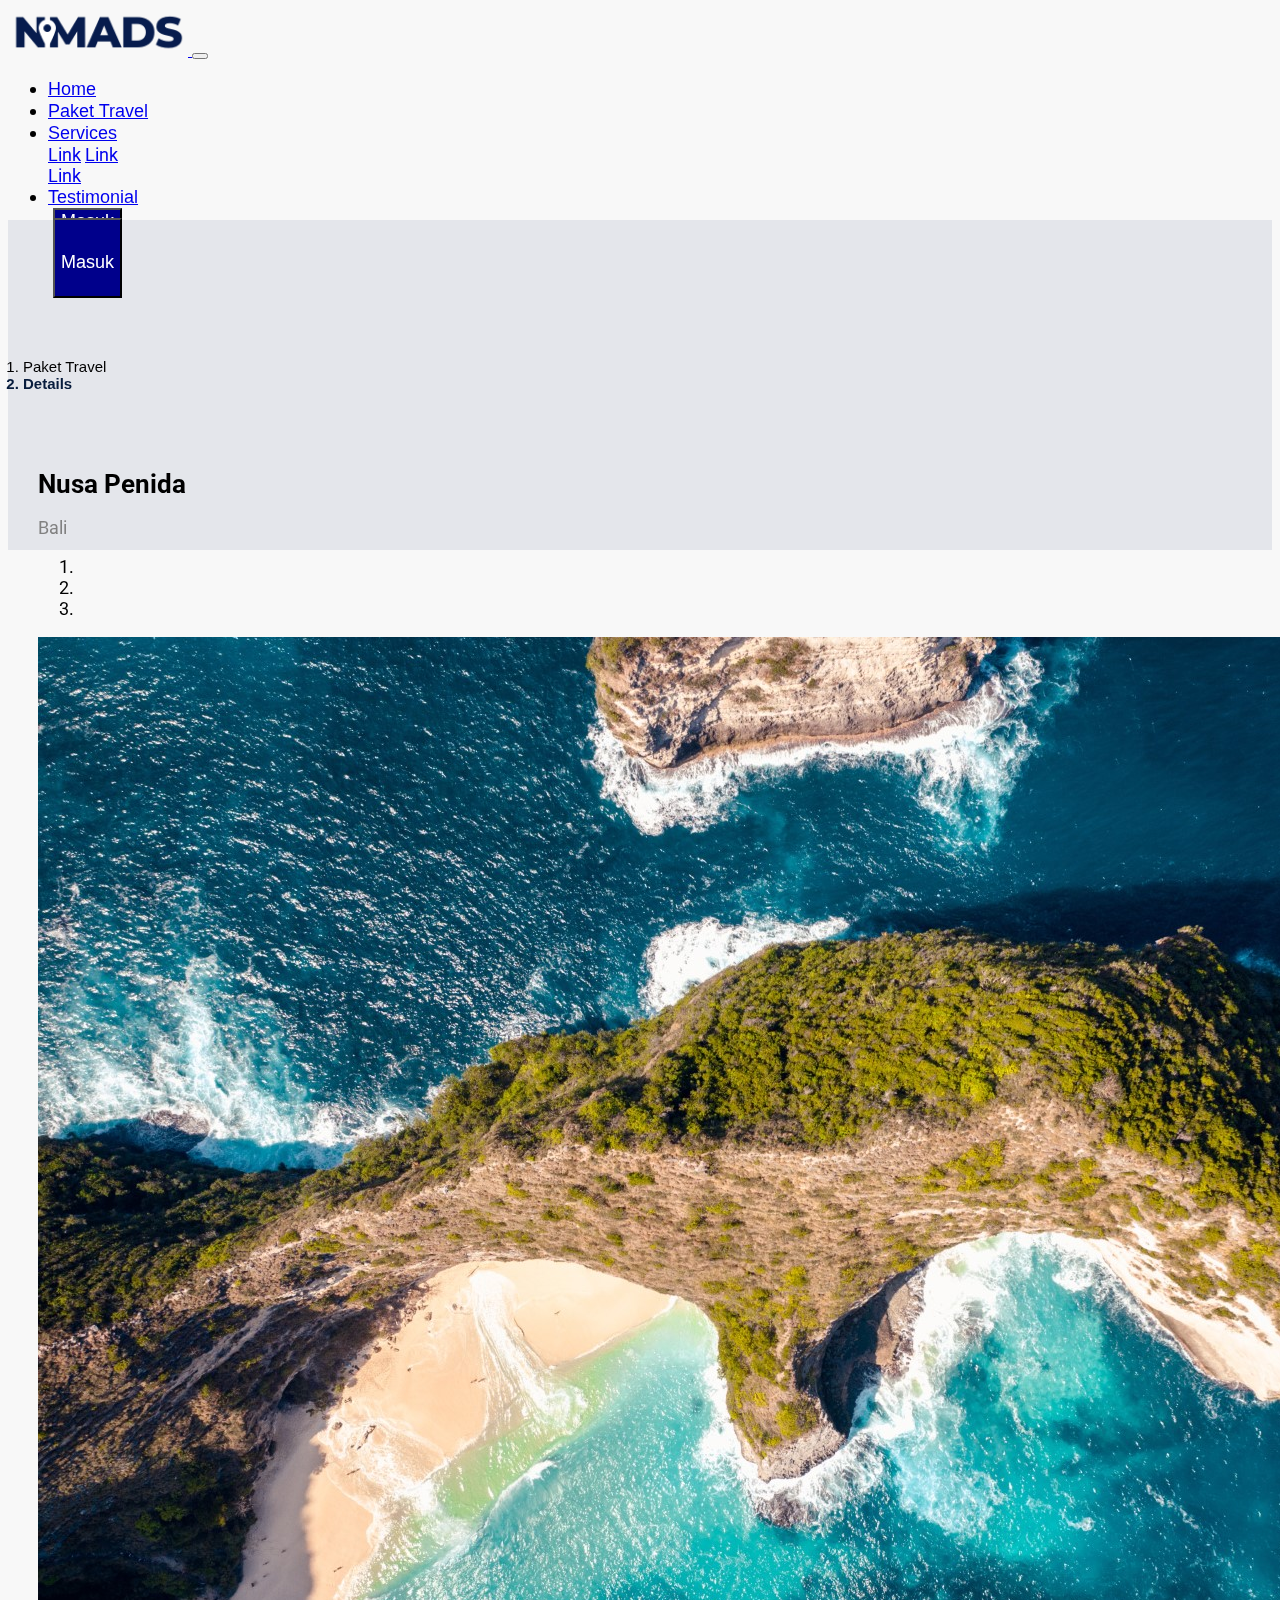
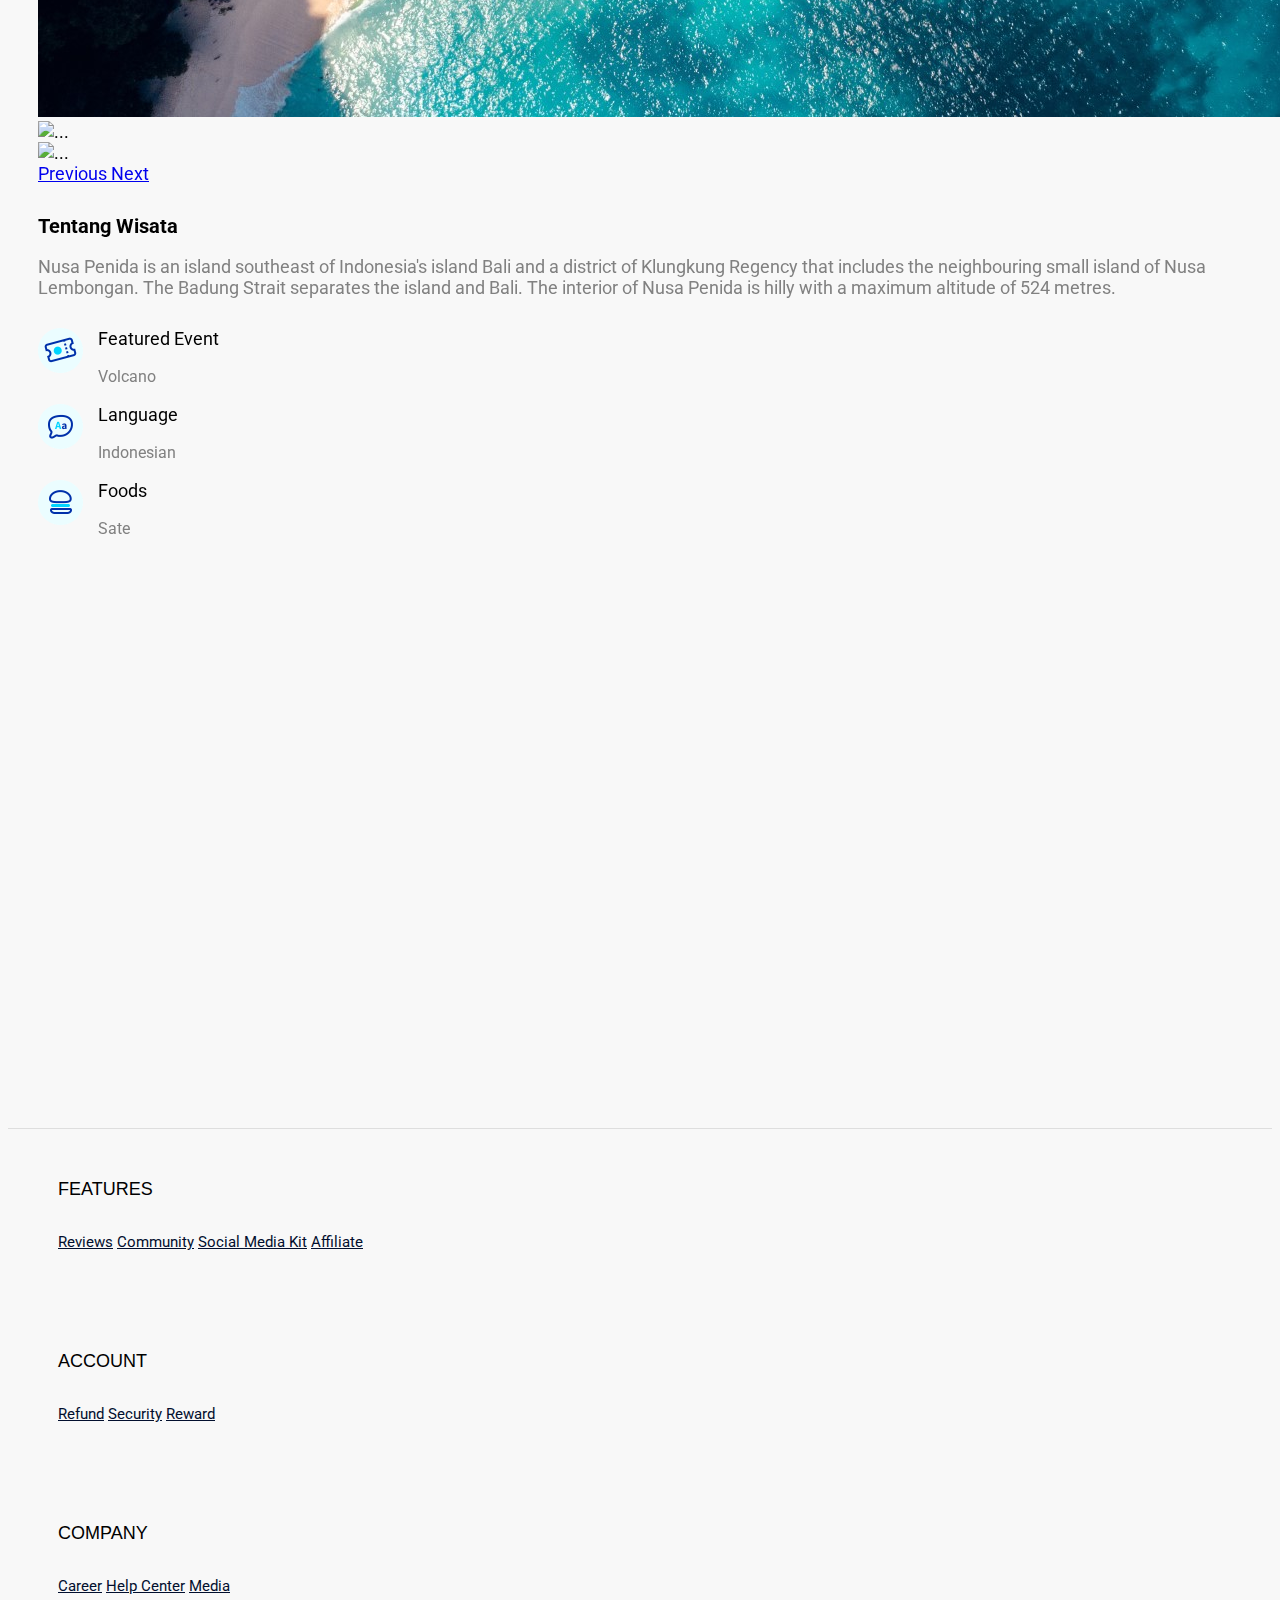
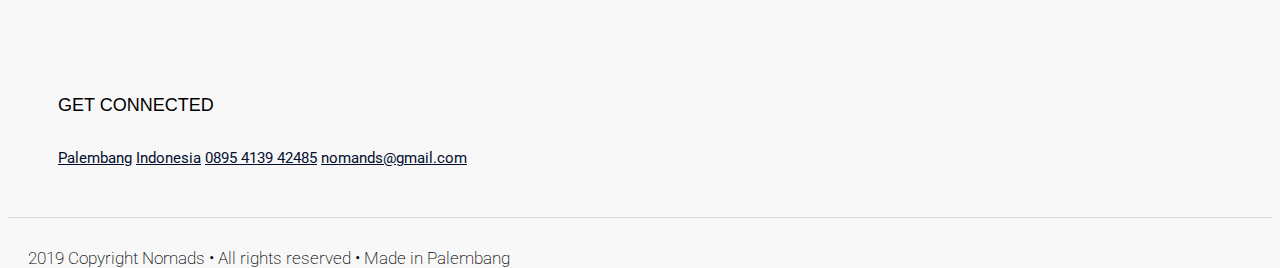
==== details.html @ 4cddbc53 "Tour Travel HH" ====
<!DOCTYPE html>
<html lang="en">
  <head>
    <meta charset="UTF-8" />
    <meta name="viewport" content="width=device-width, initial-scale=1.0" />
    <title>Details</title>
    <link
      rel="stylesheet"
      href="https://stackpath.bootstrapcdn.com/bootstrap/4.5.0/css/bootstrap.min.css"
      integrity="sha384-9aIt2nRpC12Uk9gS9baDl411NQApFmC26EwAOH8WgZl5MYYxFfc+NcPb1dKGj7Sk"
      crossorigin="anonymous"
    />
    <link
      href="https://fonts.googleapis.com/css2?family=Roboto:wght@100;300;400;500;700&display=swap"
      rel="stylesheet"
    />
    <link
      href="https://fonts.googleapis.com/css2?family=Playfair+Display:wght@400;500;600;700&display=swap"
      rel="stylesheet"
    />
    <link href="https://unpkg.com/aos@2.3.1/dist/aos.css" rel="stylesheet" />
    <link
      href="https://fonts.googleapis.com/css2?family=Playfair+Display:wght@400;500;600;700&display=swap"
      rel="stylesheet"
    />
    <link rel="stylesheet" href="style/main.css" />
  </head>
  <body style="font-family: 'Roboto', sans-serif;">
    <!-- Navbar -->
    <div class="container" data-aos="fade-down">
      <nav class="navbar navbar-expand-lg navbar-light bg-white navbar-top">
        <a class="navbar-brand" href="#">
          <img src="img/logo_nomads.png" alt="Logo" class="logo" />
        </a>
        <button
          class="navbar-toggler"
          type="button"
          data-toggle="collapse"
          data-target="#navbarNav"
          aria-controls="navbarNav"
          aria-expanded="false"
          aria-label="Toggle navigation"
        >
          <span class="navbar-toggler-icon"></span>
        </button>
        <div class="collapse navbar-collapse" id="navbarNav">
          <ul class="navbar-nav ml-auto mr-5">
            <li class="nav-item mx-1">
              <a class="nav-link" href="index.html">Home</a>
            </li>
            <li class="nav-item active mx-1">
              <a class="nav-link" href="#">Paket Travel</a>
            </li>
            <li class="nav-item dropdown mx-1">
              <a
                class="nav-link dropdown-toggle"
                href="#"
                id="navbarDropdown"
                role="button"
                data-toggle="dropdown"
                aria-haspopup="true"
                aria-expanded="false"
              >
                Services
              </a>
              <div class="dropdown-menu" aria-labelledby="navbarDropdown">
                <a class="dropdown-item" href="#">Link</a>
                <a class="dropdown-item" href="#">Link</a>
                <div class="dropdown-divider"></div>
                <a class="dropdown-item" href="#">Link</a>
              </div>
            </li>
            <li class="nav-item mx-1">
              <a class="nav-link" href="#">Testimonial</a>
            </li>
            <!-- Mobile Button -->
            <form class="form-inline d-sm-block d-md-none">
              <button class="btn btn-login my-2 my-sm-0 px-4">
                Masuk
              </button>
            </form>
            <!-- Desktop Button -->
            <form class="form-inline my-2 my-lg-0 d-none d-md-block">
              <button class="btn btn-login btn-navbar-right my-2 my-sm-0 px-4">
                Masuk
              </button>
            </form>
          </ul>
        </div>
      </nav>
    </div>

    <!-- Main -->
    <main>
      <section class="section-details-header"></section>
      <section class="section-details-content">
        <div class="container">
          <div class="row" data-aos="fade-right" data-aos-delay="300">
            <div class="col p-0">
              <nav>
                <ol class="breadcrumb">
                  <li class="breadcrumb-item">
                    Paket Travel
                  </li>
                  <li class="breadcrumb-item active">
                    Details
                  </li>
                </ol>
              </nav>
            </div>
          </div>
          <div class="row">
            <div
              class="col-lg-8 pl-lg-0 mb-3"
              data-aos="fade-right"
              data-aos-delay="300"
            >
              <div class="card card-details" style="border-radius: 10px;">
                <h1>Nusa Penida</h1>
                <p>Bali</p>
                <div class="galery" style="margin-bottom: 30px;">
                  <div
                    id="carouselExampleIndicators"
                    class="carousel slide"
                    data-ride="carousel"
                  >
                    <ol class="carousel-indicators">
                      <li
                        data-target="#carouselExampleIndicators"
                        data-slide-to="0"
                        class="active"
                      ></li>
                      <li
                        data-target="#carouselExampleIndicators"
                        data-slide-to="1"
                      ></li>
                      <li
                        data-target="#carouselExampleIndicators"
                        data-slide-to="2"
                      ></li>
                    </ol>
                    <div class="carousel-inner">
                      <div class="carousel-item active">
                        <img
                          src="img/Bali.jpg"
                          class="d-block w-100"
                          alt="..."
                          data-interval="300"
                        />
                      </div>
                      <div class="carousel-item">
                        <img
                          src="img/15793.jpg"
                          class="d-block w-100"
                          alt="..."
                          data-interval="600"
                        />
                      </div>
                      <div class="carousel-item">
                        <img
                          src="img/1542.jpg"
                          class="d-block w-100"
                          alt="..."
                          data-interval="900"
                        />
                      </div>
                    </div>
                    <a
                      class="carousel-control-prev"
                      href="#carouselExampleIndicators"
                      role="button"
                      data-slide="prev"
                    >
                      <span
                        class="carousel-control-prev-icon"
                        aria-hidden="true"
                      ></span>
                      <span class="sr-only">Previous</span>
                    </a>
                    <a
                      class="carousel-control-next"
                      href="#carouselExampleIndicators"
                      role="button"
                      data-slide="next"
                    >
                      <span
                        class="carousel-control-next-icon"
                        aria-hidden="true"
                      ></span>
                      <span class="sr-only">Next</span>
                    </a>
                  </div>
                </div>
                <h2>Tentang Wisata</h2>
                <p style="margin-bottom: 30px;">
                  Nusa Penida is an island southeast of Indonesia's island Bali
                  and a district of Klungkung Regency that includes the
                  neighbouring small island of Nusa Lembongan. The Badung Strait
                  separates the island and Bali. The interior of Nusa Penida is
                  hilly with a maximum altitude of 524 metres.
                </p>
                <div class="features row">
                  <div class="col-md-4">
                    <img
                      src="img/tiket.png"
                      alt=""
                      class="features-img"
                      style="float: left; margin-right: 15px;"
                    />
                    <h3 style="font-size: 18px; font-weight: 400;">
                      Featured Event
                    </h3>
                    <p style="font-size: 16px;">Volcano</p>
                  </div>
                  <div class="col-md-4 border-left">
                    <img
                      src="img/language.png"
                      alt=""
                      class="features-img"
                      style="float: left; margin-right: 15px;"
                    />
                    <h3 style="font-size: 18px; font-weight: 400;">
                      Language
                    </h3>
                    <p style="font-size: 16px;">Indonesian</p>
                  </div>
                  <div class="col-md-4 border-left">
                    <img
                      src="img/foods.png"
                      alt=""
                      class="features-img"
                      style="float: left; margin-right: 15px;"
                    />
                    <h3 style="font-size: 18px; font-weight: 400;">Foods</h3>
                    <p style="font-size: 16px;">Sate</p>
                  </div>
                </div>
              </div>
            </div>
            <div class="col-lg-4" data-aos="fade-left" data-aos-delay="600">
              <div
                class="card card-details card-right"
                style="border-radius: 10px 10px 0 0;"
              >
                <h3 style="font-size: 18px; font-weight: 400;">
                  Members are going
                </h3>
                <div>
                  <img
                    src="img/member-1.png"
                    style="margin-right: 5px; margin-top: 10px;"
                    alt=""
                  />
                  <img
                    src="img/member-2.png"
                    style="margin-right: 5px; margin-top: 10px;"
                    alt=""
                  />
                  <img
                    src="img/member-3.png"
                    style="margin-right: 5px; margin-top: 10px;"
                    alt=""
                  />
                  <img
                    src="img/member-4.png"
                    style="margin-right: 5px; margin-top: 10px;"
                    alt=""
                  />
                  <img
                    src="img/9+.png"
                    style="margin-right: 5px; margin-top: 10px;"
                    alt=""
                  />
                </div>
                <hr />
                <h3 style="font-size: 18px; font-weight: 400;">
                  Trip Information
                </h3>
                <table>
                  <tr>
                    <td
                      style="font-size: 16px; color: #071c4d; font-weight: 400;"
                    >
                      Date of Departure
                    </td>
                    <td
                      style="
                        font-size: 16px;
                        text-align: right;
                        color: #b1b1b1;
                      "
                    >
                      January 01, 2020
                    </td>
                  </tr>
                  <tr>
                    <td
                      style="font-size: 16px; color: #071c4d; font-weight: 400;"
                    >
                      Duration
                    </td>
                    <td
                      style="
                        font-size: 16px;
                        text-align: right;
                        color: #b1b1b1;
                      "
                    >
                      3D 4N
                    </td>
                  </tr>
                  <tr>
                    <td
                      style="font-size: 16px; color: #071c4d; font-weight: 400;"
                    >
                      Type
                    </td>
                    <td
                      style="
                        font-size: 16px;
                        text-align: right;
                        color: #b1b1b1;
                      "
                    >
                      Open Trip
                    </td>
                  </tr>
                  <tr>
                    <td
                      style="font-size: 16px; color: #071c4d; font-weight: 400;"
                    >
                      Price
                    </td>
                    <td
                      style="
                        font-size: 16px;
                        text-align: right;
                        color: #b1b1b1;
                      "
                    >
                      $1500 / Person
                    </td>
                  </tr>
                </table>
              </div>
              <div class="join-container">
                <a href="checkout.html" class="btn btn-join btn-block py-2"
                  >Join Now</a
                >
              </div>
            </div>
          </div>
        </div>
      </section>
    </main>

    <!-- Footer -->
    <footer>
      <div class="row justify-content-center mt-3 footer-row">
        <div class="col-lg-2 col-md-6 col-sm-6 footer-1">
          <h5>Features</h5>
          <a href="#" class="link d-block">Reviews</a>
          <a href="#" class="link d-block">Community</a>
          <a href="#" class="link d-block">Social Media Kit</a>
          <a href="#" class="link d-block">Affiliate</a>
        </div>
        <div class="col-lg-2 col-md-6 col-sm-6 footer-1">
          <h5>Account</h5>
          <a href="#" class="link d-block">Refund</a>
          <a href="#" class="link d-block">Security</a>
          <a href="#" class="link d-block">Reward</a>
        </div>
        <div class="col-lg-2 col-md-6 col-sm-6 footer-1">
          <h5>Company</h5>
          <a href="#" class="link d-block">Career</a>
          <a href="#" class="link d-block">Help Center</a>
          <a href="#" class="link d-block">Media</a>
        </div>
        <div class="col-lg-2 col-md-6 col-sm-6 footer-1">
          <h5>Get Connected</h5>
          <a href="#" class="link d-block">Palembang</a>
          <a href="#" class="link d-block">Indonesia</a>
          <a href="#" class="link d-block">0895 4139 42485</a>
          <a href="#" class="link d-block">nomands@gmail.com</a>
        </div>
      </div>
      <div class="row justify-content-center Copyright text-center">
        <h6>2019 Copyright Nomads • All rights reserved • Made in Palembang</h6>
      </div>
    </footer>
    <script
      src="https://code.jquery.com/jquery-3.5.1.slim.min.js"
      integrity="sha384-DfXdz2htPH0lsSSs5nCTpuj/zy4C+OGpamoFVy38MVBnE+IbbVYUew+OrCXaRkfj"
      crossorigin="anonymous"
    ></script>
    <script
      src="https://cdn.jsdelivr.net/npm/popper.js@1.16.0/dist/umd/popper.min.js"
      integrity="sha384-Q6E9RHvbIyZFJoft+2mJbHaEWldlvI9IOYy5n3zV9zzTtmI3UksdQRVvoxMfooAo"
      crossorigin="anonymous"
    ></script>
    <script
      src="https://stackpath.bootstrapcdn.com/bootstrap/4.5.0/js/bootstrap.min.js"
      integrity="sha384-OgVRvuATP1z7JjHLkuOU7Xw704+h835Lr+6QL9UvYjZE3Ipu6Tp75j7Bh/kR0JKI"
      crossorigin="anonymous"
    ></script>
    <script src="https://unpkg.com/aos@2.3.1/dist/aos.js"></script>
    <script>
      AOS.init();
    </script>
  </body>
</html>
---- style/main.css ----
body {
  font-size: 18px;
  font-family: "Playfair Display", serif;
  background-color: #f8f8f8;
}

.navbar-brand img {
  width: 200px;
}

.nav-link {
  font-size: 15px;
  font-weight: 500;
  font-family: Arial, Helvetica, sans-serif;
}

.btn-login {
  font-size: 15px;
  background-color: darkblue;
  color: white;
  font-weight: 500;
  margin-left: 5px;
  margin-right: -5px;
  font-family: Arial, Helvetica, sans-serif;
}

.btn-login:hover {
  background-color: #1e3771;
  color: white;
}

.btn-navbar-right {
  margin-top: -17px !important;
  margin-bottom: -16px !important;
  margin-right: -70px;
  border-radius: 0;
  padding-top: 10px;
  height: 80px;
}

header {
  padding-top: 180px;
  padding-bottom: 180px;
  margin-top: -80px;
  background-image: url(../img/header-bg.jpg);
  background-size: cover;
  background-position: center;
  height: 600px;
}

header h1 {
  font-family: "Playfair Display", serif;
  font-size: 36px;
  color: white;
  font-weight: 600;
}

header p {
  font-size: 24px;
  color: white;
  font-weight: 200;
}

header .btn-get-started {
  background-color: #ff9e53;
  color: white;
  font-size: 20px;
  font-weight: 500;
}

header .btn-get-started:hover {
  background-color: #ec8d44;
  color: white;
}

.row-box {
  background-color: white;
  margin-top: -45px;
  padding-top: 10px;
  margin-bottom: 50px;
  padding-right: 5px;
  padding-left: 5px;
  margin-left: 3px;
  margin-right: 3px;
}

.row-box h3,
.row-box p {
  color: #05102b;
  font-weight: 200;
  font-family: Arial, Helvetica, sans-serif;
}

.row-box h3 {
  font-size: 22px;
  font-weight: 500;
}

.row-box p {
  font-size: 16px;
}

.section-popular {
  background-color: #051334;
  height: 550px;
  margin-top: -100px;
  padding-top: 130px;
  text-align: center !important;
  margin-bottom: 1300px;
}

.section-popular h1 {
  font-size: 35px;
  font-family: "Playfair Display", serif;
  font-weight: bold;
  color: white;
}

.section-popular p {
  font-size: 20px;
  font-family: "Playfair Display", serif;
  font-weight: 200;
  color: white;
}

.section-popular .wisata {
  margin-top: 100px;
}

.section-popular .wisata-lampung {
  background-image: url(../img/Lampung.jpg);
  height: 470px;
  max-width: 350px;
  background-size: cover;
  margin: 5px 10px;
}

.section-popular .wisata-bali {
  background-image: url(../img/Bali.jpg);
  height: 470px;
  max-width: 350px;
  background-size: cover;
  margin: 5px 10px;
}

.section-popular .wisata-malang:hover {
  -webkit-transform: scale(1.05);
          transform: scale(1.05);
}

.section-popular .wisata-lampung:hover {
  -webkit-transform: scale(1.05);
          transform: scale(1.05);
}

.section-popular .wisata-bali:hover {
  -webkit-transform: scale(1.05);
          transform: scale(1.05);
}

.section-popular .wisata-malang {
  background-image: url(../img/Bromo.jpg);
  height: 470px;
  max-width: 350px;
  background-size: cover;
  margin: 5px 10px;
}

.section-popular .header-wisata {
  text-align: center !important;
  font-size: 30px;
  color: #ffffff;
  font-weight: 700;
  padding-top: 15px;
  padding-bottom: 330px;
}

.section-popular .btn-view {
  background-color: #ff9e53;
  color: white;
  font-size: 15px;
  font-weight: 500;
}

.section-popular .btn-view:hover {
  background-color: #ec8d44;
  color: white;
}

.networks {
  margin-bottom: 200px;
}

.networks .networks .header-networks {
  font-size: 40px !important;
  font-weight: 600;
}

.networks .networks .text-networks {
  font-size: 18px !important;
  font-weight: 200;
  margin-top: 15px;
}

.networks .networks-image {
  margin-top: 10px;
  max-width: 100%;
}

.section-testi h1 {
  font-weight: bold;
}

.section-testi p {
  font-size: 18px;
  font-weight: 300;
  margin-top: 10px;
}

.section-testi .testi {
  border: 1px solid #e0e0e0c4;
  background-color: rgba(255, 255, 255, 0.6);
  border-radius: 10px;
  margin: 15px 30px;
  padding: 20px;
  min-width: 300px;
  max-width: 350px;
  min-height: 400px;
  font-family: Arial, Helvetica, sans-serif;
}

.section-testi .testi h3 {
  font-size: 32px;
  font-family: Arial, Helvetica, sans-serif;
  font-weight: 500;
  margin-top: 20px;
}

.section-testi .testi p {
  font-size: 18px;
  font-family: Arial, Helvetica, sans-serif;
  font-weight: 100;
  margin-top: 20px;
}

footer {
  height: 600px;
  margin-top: -200px;
  padding-top: 300px;
  border-width: 100%;
}

footer a {
  color: #020f2e;
  font-size: 15px;
}

footer a:hover {
  color: black;
}

footer .footer-row {
  border-top: 1px solid #dedede;
}

footer .footer-1 {
  padding-top: 30px;
  padding-left: 50px;
  margin-bottom: 50px;
}

footer .footer-1 h5 {
  font-size: 18px;
  text-transform: uppercase;
  font-family: Arial, Helvetica, sans-serif;
  font-weight: 500;
  margin-top: 20px;
}

footer .footer-1 li {
  text-decoration: none;
}

footer .Copyright {
  border-top: 1px solid #dedede;
}

footer .Copyright h6 {
  font-size: 17px;
  margin: 30px 20px;
  font-weight: 200;
}

.section-details-header {
  min-height: 330px;
  background-color: #e4e6eb;
  margin-top: -80px;
}

.section-details-content {
  margin-top: -210px;
  margin-bottom: 10vh;
}

.section-details-content .breadcrumb {
  background-color: transparent;
  padding: 0;
  margin-bottom: 30px;
  padding-left: 15px;
}

.section-details-content .breadcrumb-item {
  font-family: Arial, Helvetica, sans-serif;
  font-weight: 200;
  font-size: 15px;
}

.section-details-content .breadcrumb-item.active {
  font-weight: bold;
  color: #071c3d;
  font-family: Arial, Helvetica, sans-serif;
}

.section-details-content .card-details {
  padding: 30px;
}

.section-details-content .card-details h1 {
  font-size: 26px;
}

.section-details-content .card-details h2 {
  font-size: 20px;
}

.section-details-content .card-details p {
  font-size: 18px;
  color: #818181;
}

.section-details-content .description {
  float: left;
  margin-left: 10px;
  overflow: hidden;
}

.btn-join {
  background-color: #ff9e53;
  color: white;
  border-radius: 0;
}

.btn-join:hover {
  background-color: #e98f4a;
  color: white;
  border-radius: 0;
}

.btn-add {
  background-color: #071c3d;
  color: white;
  font-weight: 500;
}

.btn-add:hover {
  background: #0c2958;
  color: white;
  font-weight: 500;
}

@media (min-width: 710px) {
  .section-popular {
    margin-bottom: 800px;
  }
  .networks h1 {
    font-size: 30px !important;
  }
  .networks p {
    font-size: 15px !important;
  }
}

@media (min-width: 992px) {
  .navbar-brand img {
    width: 180px;
    min-height: 30px;
  }
  .nav-link {
    font-size: 18px;
    font-weight: 500;
    padding-top: 10px;
  }
  .btn-login {
    font-size: 18px;
    background-color: darkblue;
    color: white;
    font-weight: 400;
  }
  .btn-login:hover {
    background-color: #1e3771;
    color: white;
  }
  header {
    padding-top: 180px;
    padding-bottom: 180px;
    margin-top: -80px;
    background-image: url(../img/header-bg.jpg);
    background-size: cover;
    background-position: center;
    height: 600px;
  }
  header h1 {
    font-family: "Playfair Display", serif;
    font-size: 55px;
    color: white;
    font-weight: 600;
  }
  header p {
    font-size: 24px;
    color: white;
    font-weight: 200;
  }
  header .btn-get-started {
    background-color: #ff9e53;
    color: white;
    font-size: 20px;
    font-weight: 500;
  }
  header .btn-get-started:hover {
    background-color: #ec8d44;
    color: white;
  }
  .row-box {
    background-color: white;
    margin-top: -45px;
    padding-top: 10px;
    margin-bottom: 50px;
  }
  .row-box h3,
  .row-box p {
    color: #05102b;
  }
  .row-box h3 {
    font-size: 25px;
    font-weight: 700;
  }
  .row-box p {
    font-size: 18px;
  }
  .section-popular {
    margin-bottom: 320px;
  }
  .wisata-lampung {
    background-image: url(../img/Lampung.jpg);
    min-height: 400px;
    background-size: cover;
    margin: 5px 10px;
  }
  .wisata-bali {
    background-image: url(../img/Bali.jpg);
    min-height: 400px;
    background-size: cover;
    margin: 5px 10px;
  }
  .wisata-malang {
    background-image: url(../img/Bromo.jpg);
    min-height: 400px;
    background-size: cover;
    margin: 5px 10px;
  }
}
/*# sourceMappingURL=main.css.map */
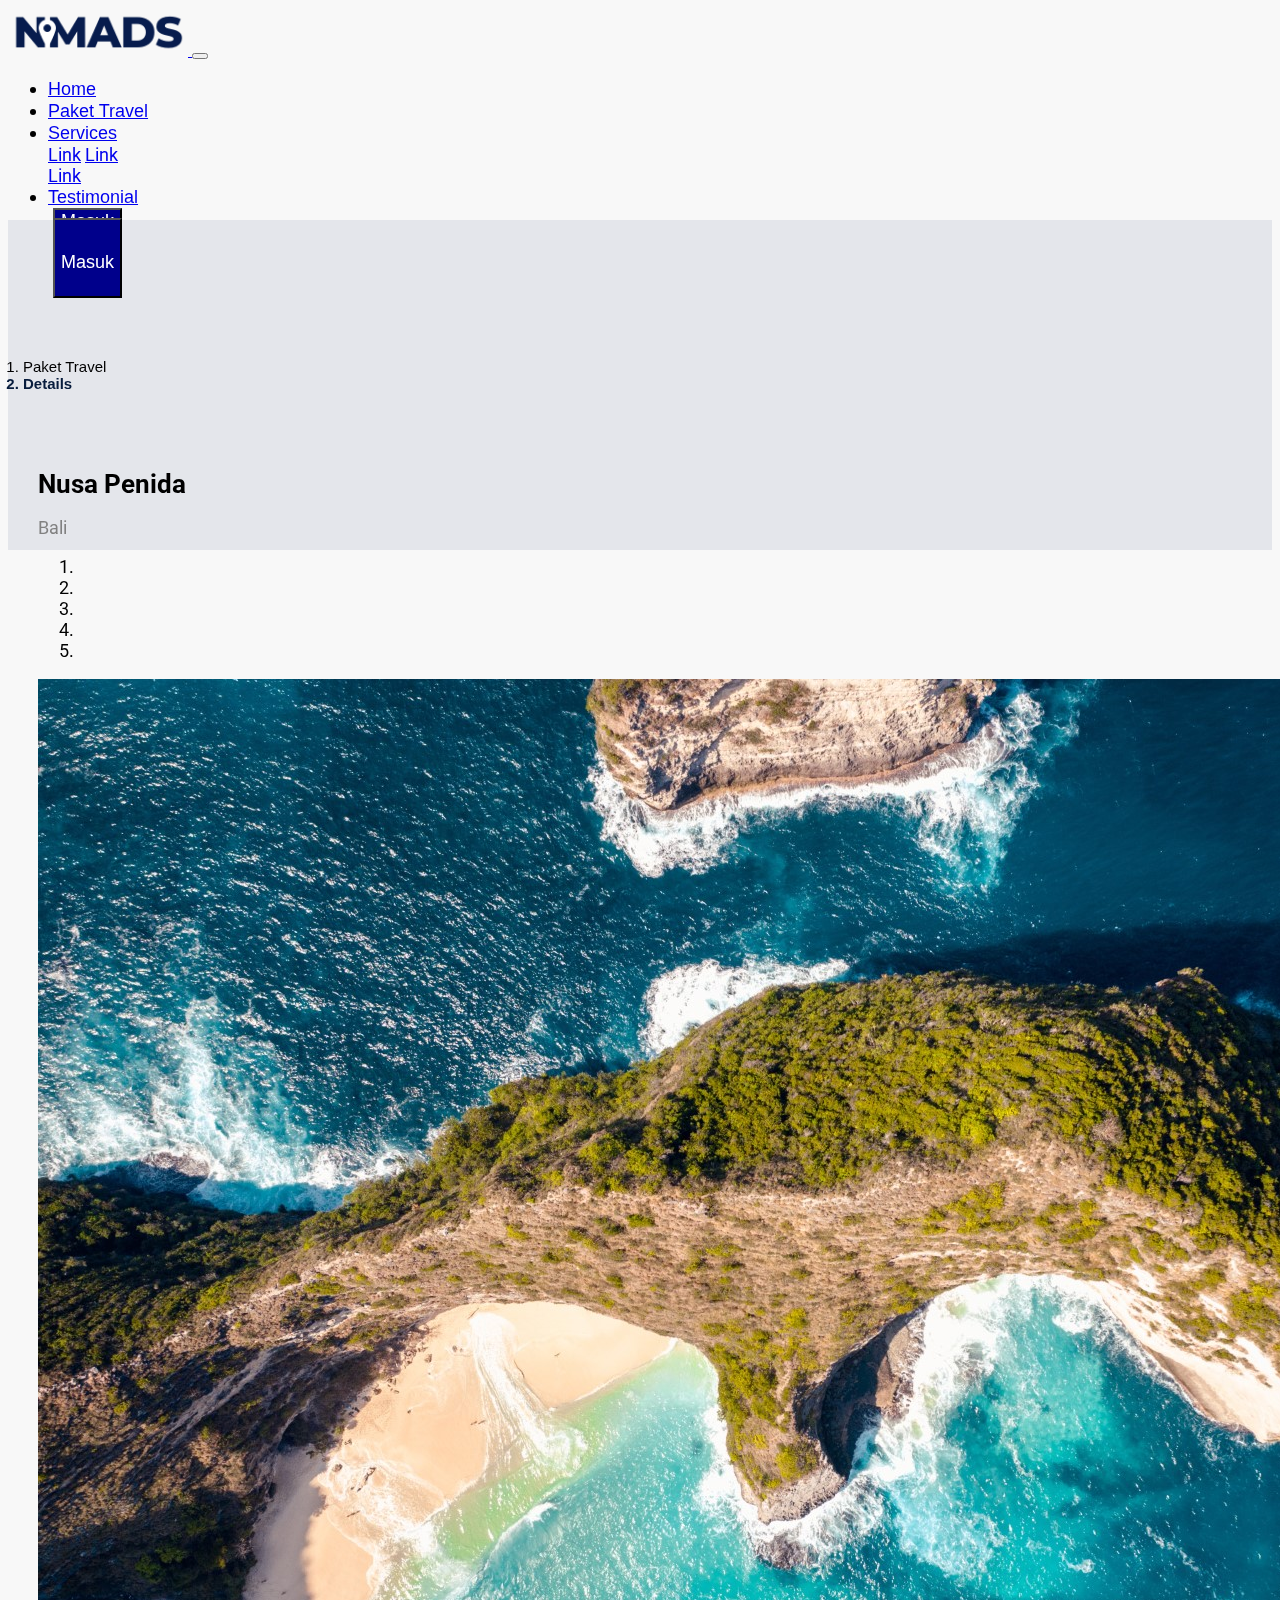
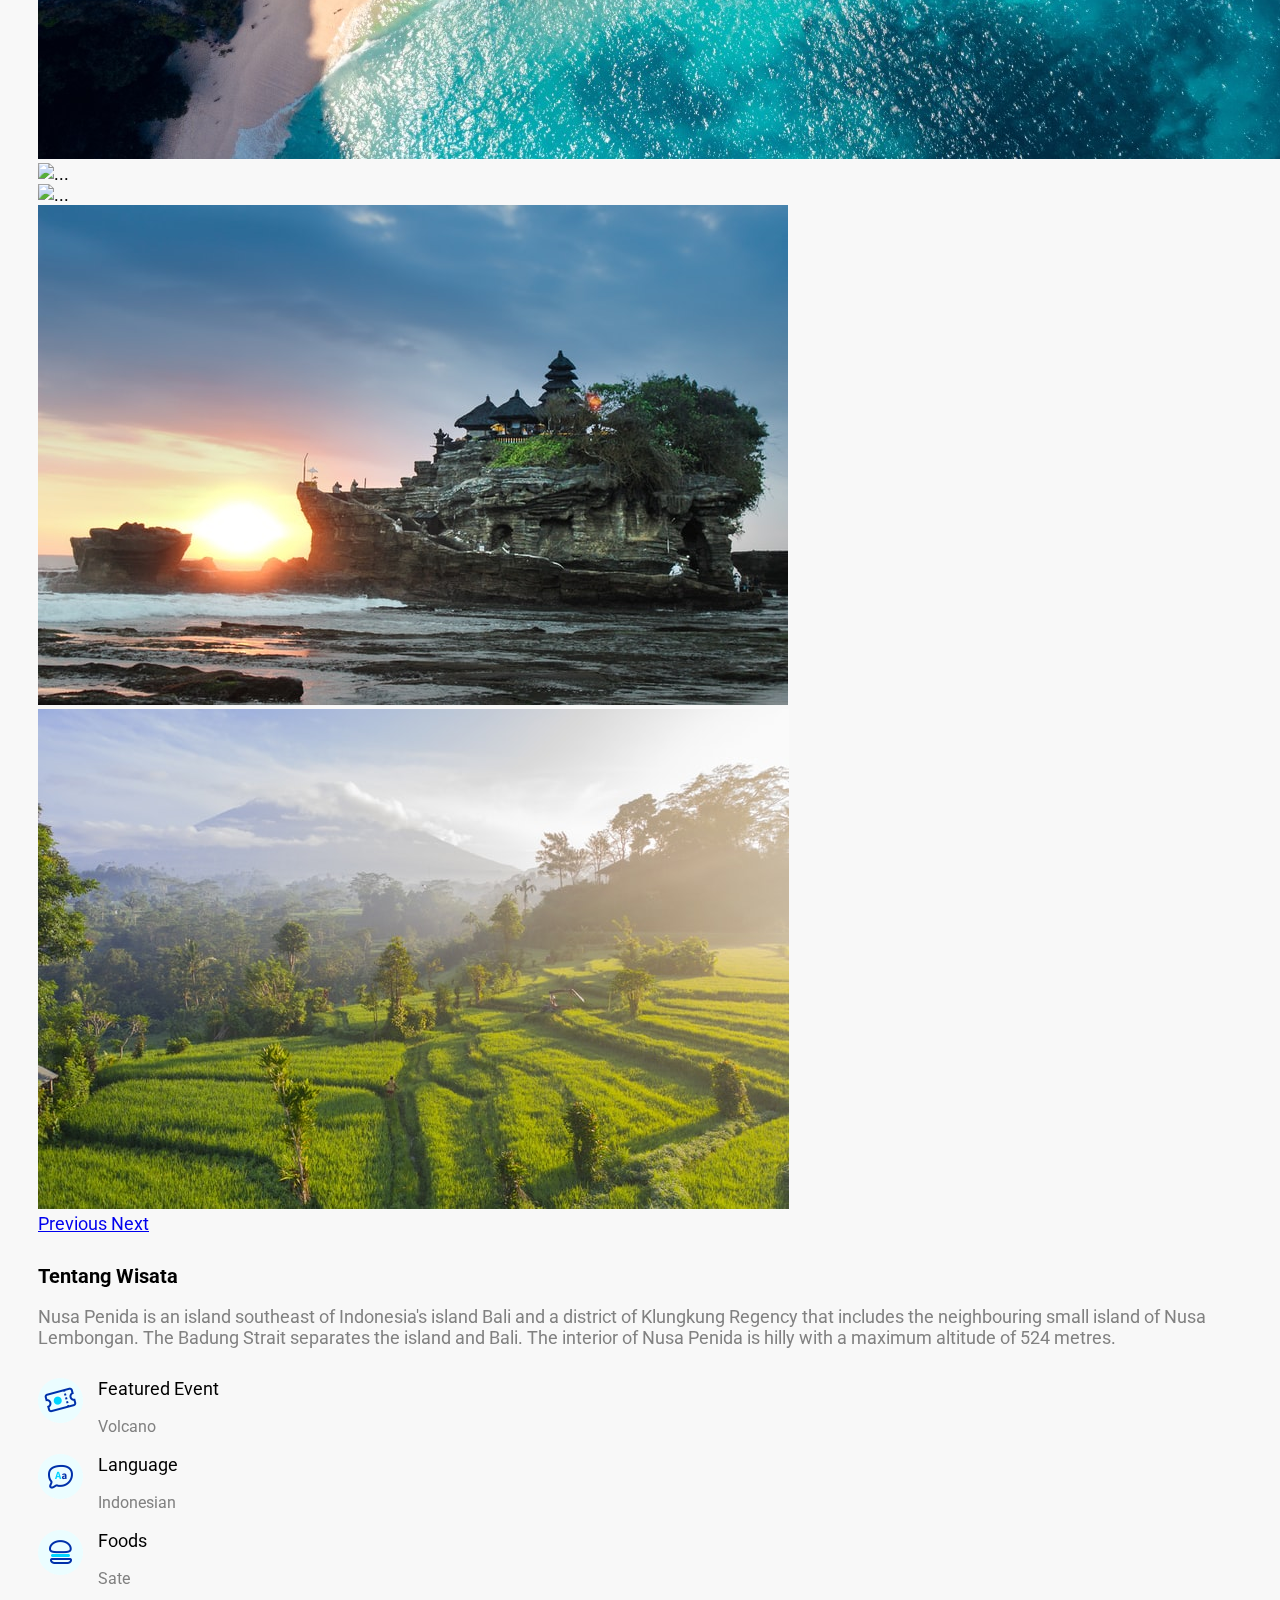
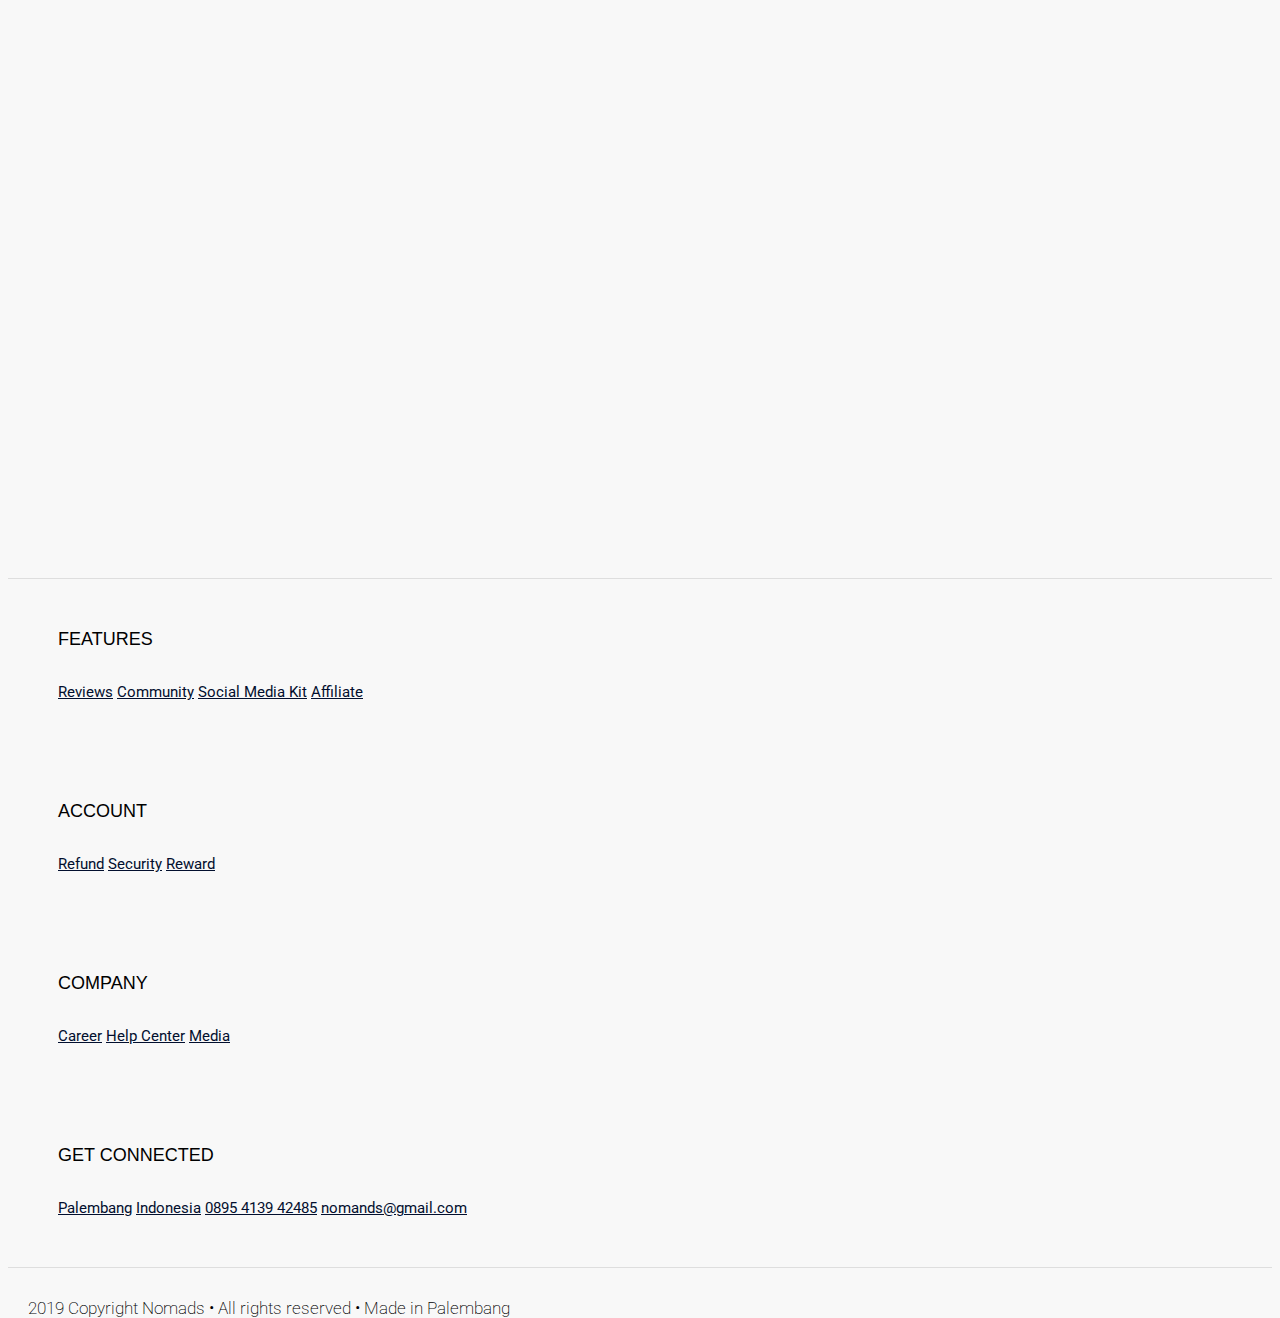
==== commit b2d97812: "update" ====
--- a/details.html
+++ b/details.html
@@ -118,6 +118,7 @@
               <div class="card card-details" style="border-radius: 10px;">
                 <h1>Nusa Penida</h1>
                 <p>Bali</p>
+
                 <div class="galery" style="margin-bottom: 30px;">
                   <div
                     id="carouselExampleIndicators"
@@ -137,6 +138,14 @@
                       <li
                         data-target="#carouselExampleIndicators"
                         data-slide-to="2"
+                      ></li>
+                      <li
+                        data-target="#carouselExampleIndicators"
+                        data-slide-to="3"
+                      ></li>
+                      <li
+                        data-target="#carouselExampleIndicators"
+                        data-slide-to="4"
                       ></li>
                     </ol>
                     <div class="carousel-inner">
@@ -162,6 +171,22 @@
                           class="d-block w-100"
                           alt="..."
                           data-interval="900"
+                        />
+                      </div>
+                      <div class="carousel-item">
+                        <img
+                          src="img/bali-2.jpg"
+                          class="d-block w-100"
+                          alt="..."
+                          data-interval="1200"
+                        />
+                      </div>
+                      <div class="carousel-item">
+                        <img
+                          src="img/bali-3.jpg"
+                          class="d-block w-100"
+                          alt="..."
+                          data-interval="1500"
                         />
                       </div>
                     </div>
@@ -403,6 +428,7 @@
       integrity="sha384-OgVRvuATP1z7JjHLkuOU7Xw704+h835Lr+6QL9UvYjZE3Ipu6Tp75j7Bh/kR0JKI"
       crossorigin="anonymous"
     ></script>
+    <script src="jscript.js"></script>
     <script src="https://unpkg.com/aos@2.3.1/dist/aos.js"></script>
     <script>
       AOS.init();
